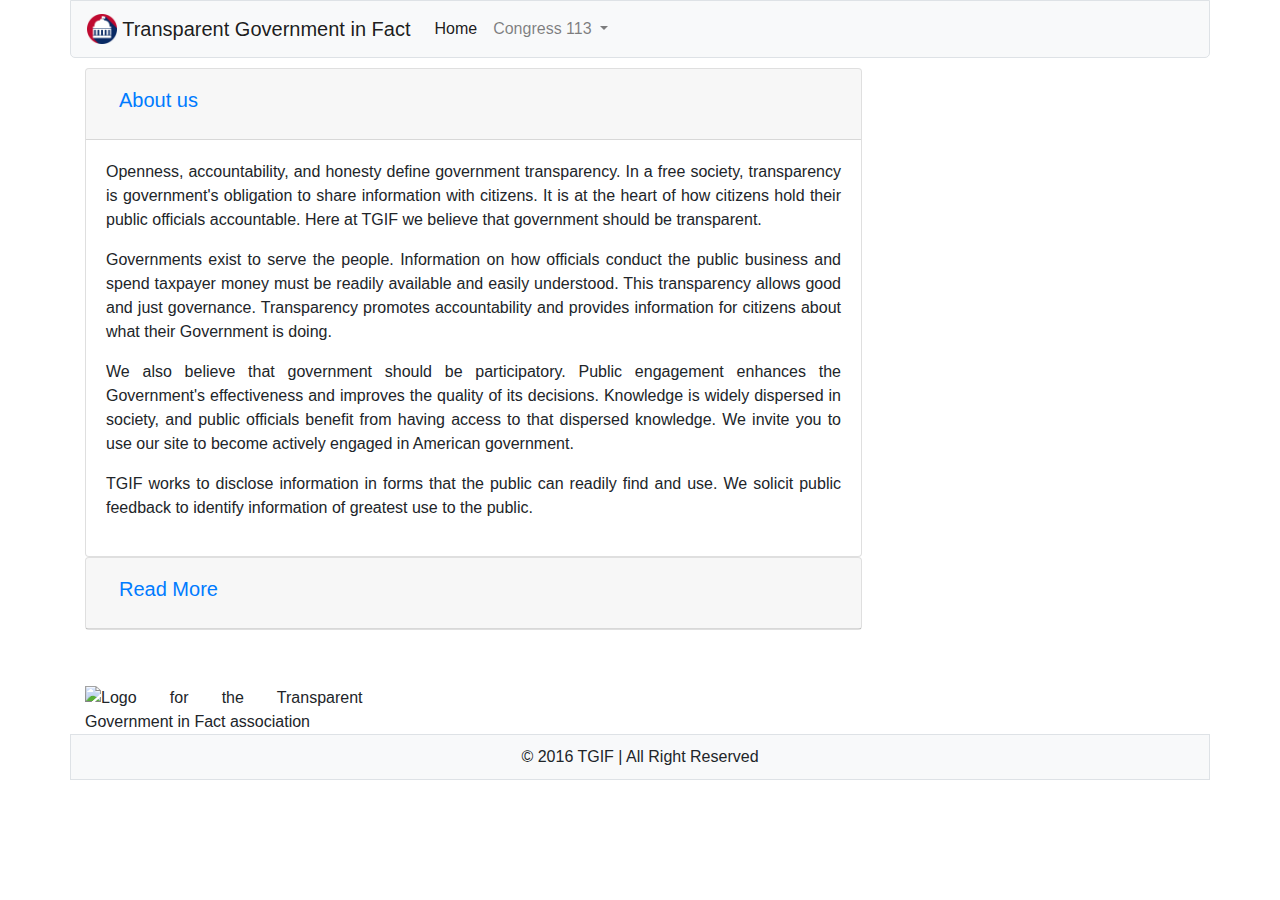
==== index.html @ d531d70f "update to the filter layout, and placing logo" ====
<!DOCTYPE html>
<html lang="en">
  <head>
    <meta charset="utf-8" />
    <meta
      name="viewport"
      content="width=device-width, initial-scale=1, shrink-to-fit=no"
    />
    <link
      rel="stylesheet"
      href="https://stackpath.bootstrapcdn.com/bootstrap/4.3.1/css/bootstrap.min.css"
      integrity="sha384-ggOyR0iXCbMQv3Xipma34MD+dH/1fQ784/j6cY/iJTQUOhcWr7x9JvoRxT2MZw1T"
      crossorigin="anonymous"
    />
    <link rel="stylesheet" type="text/css" href="main.css" />
    <title>Home</title>
  </head>

  <body>
    <header class="container">
      <!--<a href="index.html"><img id="logo" src="Images/iconHouse2.png" alt=""></a>
    <a href="index.html"><h3><p>TGIF</p></h3></a>
    --></header>

    <nav
      id="navbar"
      class="container navbar navbar-expand-md navbar-light bg-light border sticky-top"
    >
      <a class="navbar-brand" href="#">
        <img
          src="Images/iconHouse2.png"
          width="30"
          height="30"
          class="d-inline-block align-top"
          alt=""
        />
        Transparent Government in Fact
      </a>

      <button
        class="navbar-toggler"
        type="button"
        data-toggle="collapse"
        data-target="#navbarSupportedContent"
        aria-controls="navbarSupportedContent"
        aria-expanded="false"
        aria-label="Toggle navigation"
      >
        <span class="navbar-toggler-icon"></span>
      </button>

      <div class="collapse navbar-collapse" id="navbarSupportedContent">
        <ul class="navbar-nav mr-auto">
          <li class="nav-item active">
            <a class="nav-link" href="#"
              >Home <span class="sr-only">(current)</span></a
            >
          </li>

          <li class="nav-item dropdown">
            <a
              class="nav-link dropdown-toggle"
              href="#"
              id="navbarDropdown"
              role="button"
              data-toggle="dropdown"
              aria-haspopup="true"
              aria-expanded="false"
            >
              Congress 113
            </a>

            <div class="dropdown-menu" aria-labelledby="navbarDropdown">
              <a class="dropdown-item" href="house-data.html">House</a>
              <div class="dropdown-divider"></div>
              <a class="dropdown-item" href="senate-data.html">Senate</a>
            </div>
          </li>
        </ul>
      </div>
    </nav>

    <!--
    <div>
      <p>https://www.whitehouse.gov/the_press_office/TransparencyandOpenGovernment</p>
    </div>
  -->

    <div id="page-container" class="container content">
      <div id="content-wrap">
        <div id="accordion">
          <div class="card">
            <div class="card-header" id="headingOne">
              <h5 class="mb-0">
                <button
                  class="btn btn-link"
                  data-toggle="collapse"
                  data-target="#collapseOne"
                  aria-expanded="true"
                  aria-controls="collapseOne"
                >
                  <h5>About us</h5>
                </button>
              </h5>
            </div>

            <div
              id="collapseOne"
              class="collapse show"
              aria-labelledby="headingOne"
              data-parent="#accordion"
            >
              <div class="card-body">
                <p>
                  Openness, accountability, and honesty define government
                  transparency. In a free society, transparency is government's
                  obligation to share information with citizens. It is at the
                  heart of how citizens hold their public officials accountable.
                  Here at TGIF we believe that government should be transparent.
                </p>
                <p>
                  Governments exist to serve the people. Information on how
                  officials conduct the public business and spend taxpayer money
                  must be readily available and easily understood. This
                  transparency allows good and just governance. Transparency
                  promotes accountability and provides information for citizens
                  about what their Government is doing.
                </p>
                <p>
                  We also believe that government should be participatory.
                  Public engagement enhances the Government's effectiveness and
                  improves the quality of its decisions. Knowledge is widely
                  dispersed in society, and public officials benefit from having
                  access to that dispersed knowledge. We invite you to use our
                  site to become actively engaged in American government.
                </p>
                <p>
                  TGIF works to disclose information in forms that the public
                  can readily find and use. We solicit public feedback to
                  identify information of greatest use to the public.
                </p>
              </div>
            </div>
          </div>

          <div class="card">
            <div class="card-header" id="headingTwo">
              <h5 class="mb-0">
                <button
                  class="btn btn-link collapsed"
                  data-toggle="collapse"
                  data-target="#collapseTwo"
                  aria-expanded="false"
                  aria-controls="collapseTwo"
                >
                  <h5>Read More</h5>
                </button>
              </h5>
            </div>
            <div
              id="collapseTwo"
              class="collapse"
              aria-labelledby="headingTwo"
              data-parent="#accordion"
            >
              <div class="card-body">
                <h5>Background History of Government Transparency</h5>
                <p>
                  In the West, the idea that government should be open to public
                  scrutiny and susceptible to public opinion dates back at least
                  to the time of the Enlightenment, when many philosophes made
                  an attack on absolutist doctrine of state secrecy, a core part
                  of their intellectual project. The passage of formal
                  legislative instruments to this end can also be traced to this
                  time with Sweden, for example, (which then included Finland as
                  a Swedish-governed territory) enacting free press legislation
                  as part of its constitution (Freedom of the Press Act, 1766).
                  This approach, and that of the philosophes more broadly, is
                  strongly related to recent historiography on the
                  eighteenth-century public sphere.
                </p>

                <p>
                  Influenced by Enlightenment thought, the revolutions in
                  America (1776) and France (1789), freedom of the press
                  enshrined provisions and requirements for public budgetary
                  accounting and freedom of the press in constitutional
                  articles. In the nineteenth century, attempts by Metternichean
                  statesmen to row back on these measures were vigorously
                  opposed by a number of eminent liberal politicians and
                  writers, Bentham, Mill and Acton prominent among the latter.
                </p>

                <p>
                  Open government is widely seen to be a key hallmark of
                  contemporary democratic practice and is often linked to the
                  passing of freedom of information legislation. Scandinavian
                  countries claim to have adopted the first freedom of
                  information legislation, dating the origins of its modern
                  provisions to the eighteenth century and Finland continuing
                  the presumption of openness after gaining independence in
                  1917, passing its Act on Publicity of Official Documents in
                  1951 (superseded by new legislation in 1999).
                </p>

                <p>
                  The United States passed its Freedom of Information Act (FOIA)
                  in 1966, FOIAs, Access to Information Acts (AIAs) or
                  equivalent laws were passed in Denmark and Norway in 1970.
                </p>
              </div>
            </div>
          </div>
        </div>
      </div>
      <img
        class="content media"
        id="homeLogo"
        src="images/iconHouse2.png"
        alt="Logo for the Transparent Government in Fact association"
      />
    </div>

    <footer id="footer" class="container content bg-light border my-auto">
      <p>&copy; 2016 TGIF | All Right Reserved</p>
    </footer>

    <div id="anyOtherPageWithoutTable"></div>

    <script src="main.js"></script>
    <script
      src="https://code.jquery.com/jquery-3.3.1.slim.min.js"
      integrity="sha384-q8i/X+965DzO0rT7abK41JStQIAqVgRVzpbzo5smXKp4YfRvH+8abtTE1Pi6jizo"
      crossorigin="anonymous"
    ></script>
    <script
      src="https://cdnjs.cloudflare.com/ajax/libs/popper.js/1.14.7/umd/popper.min.js"
      integrity="sha384-UO2eT0CpHqdSJQ6hJty5KVphtPhzWj9WO1clHTMGa3JDZwrnQq4sF86dIHNDz0W1"
      crossorigin="anonymous"
    ></script>
    <script
      src="https://stackpath.bootstrapcdn.com/bootstrap/4.3.1/js/bootstrap.min.js"
      integrity="sha384-JjSmVgyd0p3pXB1rRibZUAYoIIy6OrQ6VrjIEaFf/nJGzIxFDsf4x0xIM+B07jRM"
      crossorigin="anonymous"
    ></script>
  </body>
</html>
---- main.css ----
* {
  text-align: justify;
  text-decoration: none !important;
}


.hide{
  display: none;
}

.navbar{
  border-bottom-left-radius: 5px;
  border-bottom-right-radius: 5px;
}

.content{
  margin-top: 10px;
}

tr{
  width: auto;
}

#accordion{
  width: 70%;
}

#homeLogo{
  width: 25%;
  
}

#page-container {
  position: relative;
  min-height: 100%;
}

#content-wrap{
  position: relative;
  padding-bottom: 46px;
}

#footer{
  position: relative;
  margin-top: -46px;
  clear: both;
}

footer p{
  text-align: center;
  padding: 10px;
  margin: auto;
}

.card-header {
  padding: .75rem 1.25rem;
  margin-bottom: 0;
  background-color: rgba(0,0,0,.03);
  border-bottom: 1px solid rgba(0,0,0,.125);
}

.card-body {
  -webkit-box-flex: 1;
  -ms-flex: 1 1 auto;
  flex: 1 1 auto;
  padding: 1.25rem;
}

html {
  overflow-y:scroll;
}
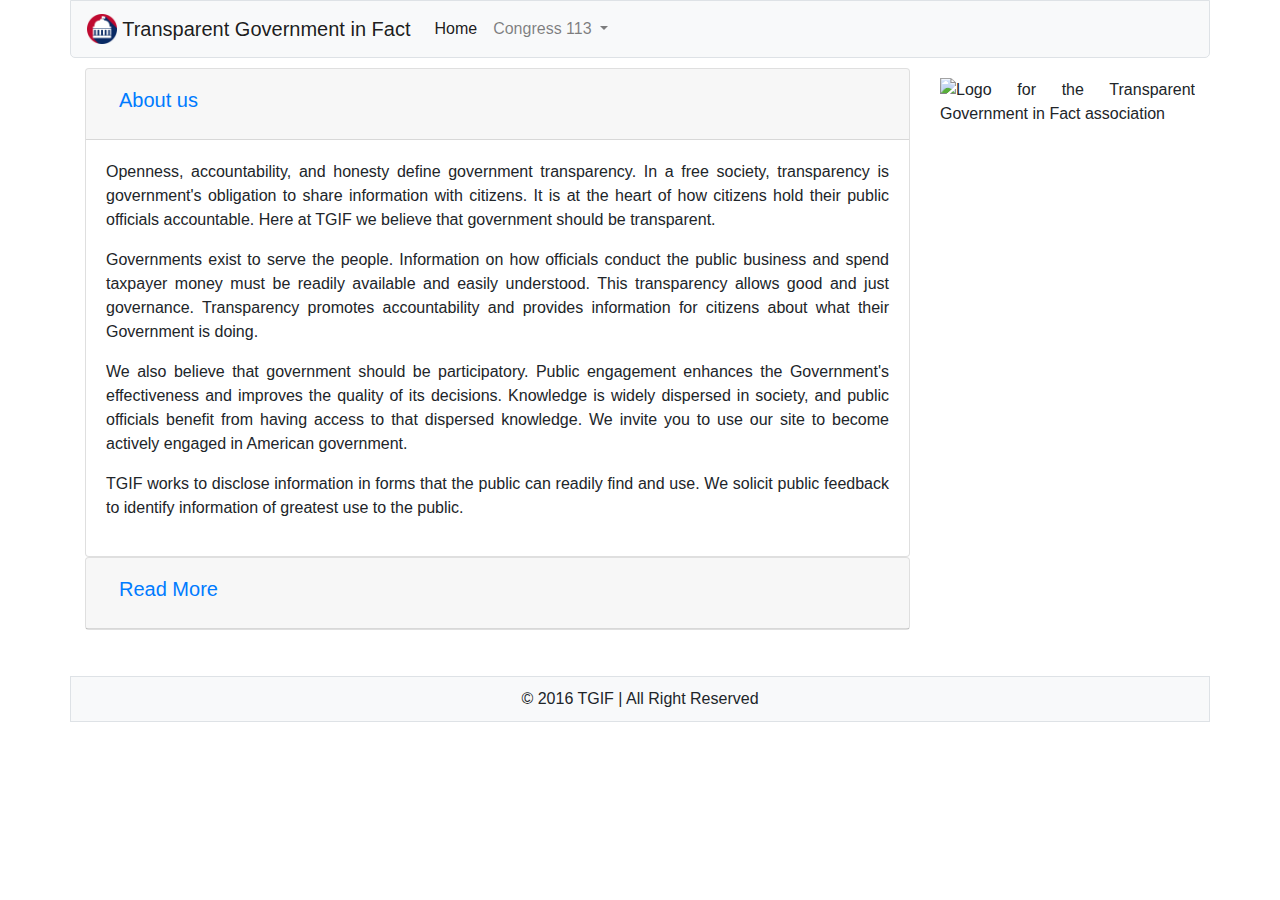
==== commit 870e8fcd: "final touches .zip unrevised" ====
--- a/index.html
+++ b/index.html
@@ -1,247 +1,196 @@
 <!DOCTYPE html>
 <html lang="en">
-  <head>
-    <meta charset="utf-8" />
-    <meta
-      name="viewport"
-      content="width=device-width, initial-scale=1, shrink-to-fit=no"
-    />
-    <link
-      rel="stylesheet"
-      href="https://stackpath.bootstrapcdn.com/bootstrap/4.3.1/css/bootstrap.min.css"
-      integrity="sha384-ggOyR0iXCbMQv3Xipma34MD+dH/1fQ784/j6cY/iJTQUOhcWr7x9JvoRxT2MZw1T"
-      crossorigin="anonymous"
-    />
-    <link rel="stylesheet" type="text/css" href="main.css" />
-    <title>Home</title>
-  </head>
 
-  <body>
-    <header class="container">
-      <!--<a href="index.html"><img id="logo" src="Images/iconHouse2.png" alt=""></a>
+<head>
+  <meta charset="utf-8" />
+  <meta name="viewport" content="width=device-width, initial-scale=1, shrink-to-fit=no" />
+  <link rel="stylesheet" href="https://stackpath.bootstrapcdn.com/bootstrap/4.3.1/css/bootstrap.min.css"
+    integrity="sha384-ggOyR0iXCbMQv3Xipma34MD+dH/1fQ784/j6cY/iJTQUOhcWr7x9JvoRxT2MZw1T" crossorigin="anonymous" />
+  <link rel="stylesheet" type="text/css" href="main.css" />
+  <title>Home</title>
+</head>
+
+<body>
+  <header class="container">
+    <!--<a href="index.html"><img id="logo" src="Images/iconHouse2.png" alt=""></a>
     <a href="index.html"><h3><p>TGIF</p></h3></a>
-    --></header>
+    -->
+  </header>
 
-    <nav
-      id="navbar"
-      class="container navbar navbar-expand-md navbar-light bg-light border sticky-top"
-    >
-      <a class="navbar-brand" href="#">
-        <img
-          src="Images/iconHouse2.png"
-          width="30"
-          height="30"
-          class="d-inline-block align-top"
-          alt=""
-        />
-        Transparent Government in Fact
-      </a>
+  <nav id="navbar" class="container navbar navbar-expand-md navbar-light bg-light border sticky-top">
+    <a class="navbar-brand" href="#">
+      <img src="Images/iconHouse2.png" width="30" height="30" class="d-inline-block align-top" alt="" />
+      Transparent Government in Fact
+    </a>
 
-      <button
-        class="navbar-toggler"
-        type="button"
-        data-toggle="collapse"
-        data-target="#navbarSupportedContent"
-        aria-controls="navbarSupportedContent"
-        aria-expanded="false"
-        aria-label="Toggle navigation"
-      >
-        <span class="navbar-toggler-icon"></span>
-      </button>
+    <button class="navbar-toggler" type="button" data-toggle="collapse" data-target="#navbarSupportedContent"
+      aria-controls="navbarSupportedContent" aria-expanded="false" aria-label="Toggle navigation">
+      <span class="navbar-toggler-icon"></span>
+    </button>
 
-      <div class="collapse navbar-collapse" id="navbarSupportedContent">
-        <ul class="navbar-nav mr-auto">
-          <li class="nav-item active">
-            <a class="nav-link" href="#"
-              >Home <span class="sr-only">(current)</span></a
-            >
-          </li>
+    <div class="collapse navbar-collapse" id="navbarSupportedContent">
+      <ul class="navbar-nav mr-auto">
+        <li class="nav-item active">
+          <a class="nav-link" href="#">Home <span class="sr-only">(current)</span></a>
+        </li>
 
-          <li class="nav-item dropdown">
-            <a
-              class="nav-link dropdown-toggle"
-              href="#"
-              id="navbarDropdown"
-              role="button"
-              data-toggle="dropdown"
-              aria-haspopup="true"
-              aria-expanded="false"
-            >
-              Congress 113
-            </a>
+        <li class="nav-item dropdown">
+          <a class="nav-link dropdown-toggle" href="#" id="navbarDropdown" role="button" data-toggle="dropdown"
+            aria-haspopup="true" aria-expanded="false">
+            Congress 113
+          </a>
 
-            <div class="dropdown-menu" aria-labelledby="navbarDropdown">
-              <a class="dropdown-item" href="house-data.html">House</a>
-              <div class="dropdown-divider"></div>
-              <a class="dropdown-item" href="senate-data.html">Senate</a>
-            </div>
-          </li>
-        </ul>
-      </div>
-    </nav>
+          <div class="dropdown-menu" aria-labelledby="navbarDropdown">
+            <a class="dropdown-item" href="house-data.html">House</a>
+            <div class="dropdown-divider"></div>
+            <a class="dropdown-item" href="senate-data.html">Senate</a>
+          </div>
+        </li>
+      </ul>
+    </div>
+  </nav>
 
-    <!--
+  <!--
     <div>
       <p>https://www.whitehouse.gov/the_press_office/TransparencyandOpenGovernment</p>
     </div>
   -->
 
-    <div id="page-container" class="container content">
-      <div id="content-wrap">
-        <div id="accordion">
-          <div class="card">
-            <div class="card-header" id="headingOne">
-              <h5 class="mb-0">
-                <button
-                  class="btn btn-link"
-                  data-toggle="collapse"
-                  data-target="#collapseOne"
-                  aria-expanded="true"
-                  aria-controls="collapseOne"
-                >
-                  <h5>About us</h5>
-                </button>
-              </h5>
+  <div id="page-container" class="container content">
+    <div class="row">
+      <div class="col-9">
+        <div id="content-wrap">
+          <div id="accordion">
+            <div class="card">
+              <div class="card-header" id="headingOne">
+                <h5 class="mb-0">
+                  <button class="btn btn-link" data-toggle="collapse" data-target="#collapseOne" aria-expanded="true"
+                    aria-controls="collapseOne">
+                    <h5>About us</h5>
+                  </button>
+                </h5>
+              </div>
+
+              <div id="collapseOne" class="collapse show" aria-labelledby="headingOne" data-parent="#accordion">
+                <div class="card-body">
+                  <p>
+                    Openness, accountability, and honesty define government
+                    transparency. In a free society, transparency is government's
+                    obligation to share information with citizens. It is at the
+                    heart of how citizens hold their public officials accountable.
+                    Here at TGIF we believe that government should be transparent.
+                  </p>
+                  <p>
+                    Governments exist to serve the people. Information on how
+                    officials conduct the public business and spend taxpayer money
+                    must be readily available and easily understood. This
+                    transparency allows good and just governance. Transparency
+                    promotes accountability and provides information for citizens
+                    about what their Government is doing.
+                  </p>
+                  <p>
+                    We also believe that government should be participatory.
+                    Public engagement enhances the Government's effectiveness and
+                    improves the quality of its decisions. Knowledge is widely
+                    dispersed in society, and public officials benefit from having
+                    access to that dispersed knowledge. We invite you to use our
+                    site to become actively engaged in American government.
+                  </p>
+                  <p>
+                    TGIF works to disclose information in forms that the public
+                    can readily find and use. We solicit public feedback to
+                    identify information of greatest use to the public.
+                  </p>
+                </div>
+              </div>
             </div>
 
-            <div
-              id="collapseOne"
-              class="collapse show"
-              aria-labelledby="headingOne"
-              data-parent="#accordion"
-            >
-              <div class="card-body">
-                <p>
-                  Openness, accountability, and honesty define government
-                  transparency. In a free society, transparency is government's
-                  obligation to share information with citizens. It is at the
-                  heart of how citizens hold their public officials accountable.
-                  Here at TGIF we believe that government should be transparent.
-                </p>
-                <p>
-                  Governments exist to serve the people. Information on how
-                  officials conduct the public business and spend taxpayer money
-                  must be readily available and easily understood. This
-                  transparency allows good and just governance. Transparency
-                  promotes accountability and provides information for citizens
-                  about what their Government is doing.
-                </p>
-                <p>
-                  We also believe that government should be participatory.
-                  Public engagement enhances the Government's effectiveness and
-                  improves the quality of its decisions. Knowledge is widely
-                  dispersed in society, and public officials benefit from having
-                  access to that dispersed knowledge. We invite you to use our
-                  site to become actively engaged in American government.
-                </p>
-                <p>
-                  TGIF works to disclose information in forms that the public
-                  can readily find and use. We solicit public feedback to
-                  identify information of greatest use to the public.
-                </p>
+            <div class="card">
+              <div class="card-header" id="headingTwo">
+                <h5 class="mb-0">
+                  <button class="btn btn-link collapsed" data-toggle="collapse" data-target="#collapseTwo"
+                    aria-expanded="false" aria-controls="collapseTwo">
+                    <h5>Read More</h5>
+                  </button>
+                </h5>
               </div>
-            </div>
-          </div>
+              <div id="collapseTwo" class="collapse" aria-labelledby="headingTwo" data-parent="#accordion">
+                <div class="card-body">
+                  <h5>Background History of Government Transparency</h5>
+                  <p>
+                    In the West, the idea that government should be open to public
+                    scrutiny and susceptible to public opinion dates back at least
+                    to the time of the Enlightenment, when many philosophes made
+                    an attack on absolutist doctrine of state secrecy, a core part
+                    of their intellectual project. The passage of formal
+                    legislative instruments to this end can also be traced to this
+                    time with Sweden, for example, (which then included Finland as
+                    a Swedish-governed territory) enacting free press legislation
+                    as part of its constitution (Freedom of the Press Act, 1766).
+                    This approach, and that of the philosophes more broadly, is
+                    strongly related to recent historiography on the
+                    eighteenth-century public sphere.
+                  </p>
 
-          <div class="card">
-            <div class="card-header" id="headingTwo">
-              <h5 class="mb-0">
-                <button
-                  class="btn btn-link collapsed"
-                  data-toggle="collapse"
-                  data-target="#collapseTwo"
-                  aria-expanded="false"
-                  aria-controls="collapseTwo"
-                >
-                  <h5>Read More</h5>
-                </button>
-              </h5>
-            </div>
-            <div
-              id="collapseTwo"
-              class="collapse"
-              aria-labelledby="headingTwo"
-              data-parent="#accordion"
-            >
-              <div class="card-body">
-                <h5>Background History of Government Transparency</h5>
-                <p>
-                  In the West, the idea that government should be open to public
-                  scrutiny and susceptible to public opinion dates back at least
-                  to the time of the Enlightenment, when many philosophes made
-                  an attack on absolutist doctrine of state secrecy, a core part
-                  of their intellectual project. The passage of formal
-                  legislative instruments to this end can also be traced to this
-                  time with Sweden, for example, (which then included Finland as
-                  a Swedish-governed territory) enacting free press legislation
-                  as part of its constitution (Freedom of the Press Act, 1766).
-                  This approach, and that of the philosophes more broadly, is
-                  strongly related to recent historiography on the
-                  eighteenth-century public sphere.
-                </p>
+                  <p>
+                    Influenced by Enlightenment thought, the revolutions in
+                    America (1776) and France (1789), freedom of the press
+                    enshrined provisions and requirements for public budgetary
+                    accounting and freedom of the press in constitutional
+                    articles. In the nineteenth century, attempts by Metternichean
+                    statesmen to row back on these measures were vigorously
+                    opposed by a number of eminent liberal politicians and
+                    writers, Bentham, Mill and Acton prominent among the latter.
+                  </p>
 
-                <p>
-                  Influenced by Enlightenment thought, the revolutions in
-                  America (1776) and France (1789), freedom of the press
-                  enshrined provisions and requirements for public budgetary
-                  accounting and freedom of the press in constitutional
-                  articles. In the nineteenth century, attempts by Metternichean
-                  statesmen to row back on these measures were vigorously
-                  opposed by a number of eminent liberal politicians and
-                  writers, Bentham, Mill and Acton prominent among the latter.
-                </p>
+                  <p>
+                    Open government is widely seen to be a key hallmark of
+                    contemporary democratic practice and is often linked to the
+                    passing of freedom of information legislation. Scandinavian
+                    countries claim to have adopted the first freedom of
+                    information legislation, dating the origins of its modern
+                    provisions to the eighteenth century and Finland continuing
+                    the presumption of openness after gaining independence in
+                    1917, passing its Act on Publicity of Official Documents in
+                    1951 (superseded by new legislation in 1999).
+                  </p>
 
-                <p>
-                  Open government is widely seen to be a key hallmark of
-                  contemporary democratic practice and is often linked to the
-                  passing of freedom of information legislation. Scandinavian
-                  countries claim to have adopted the first freedom of
-                  information legislation, dating the origins of its modern
-                  provisions to the eighteenth century and Finland continuing
-                  the presumption of openness after gaining independence in
-                  1917, passing its Act on Publicity of Official Documents in
-                  1951 (superseded by new legislation in 1999).
-                </p>
-
-                <p>
-                  The United States passed its Freedom of Information Act (FOIA)
-                  in 1966, FOIAs, Access to Information Acts (AIAs) or
-                  equivalent laws were passed in Denmark and Norway in 1970.
-                </p>
+                  <p>
+                    The United States passed its Freedom of Information Act (FOIA)
+                    in 1966, FOIAs, Access to Information Acts (AIAs) or
+                    equivalent laws were passed in Denmark and Norway in 1970.
+                  </p>
+                </div>
               </div>
             </div>
           </div>
         </div>
       </div>
-      <img
-        class="content media"
-        id="homeLogo"
-        src="images/iconHouse2.png"
-        alt="Logo for the Transparent Government in Fact association"
-      />
+
+      <div class="col-3">
+        <img class="content media" id="homeLogo" src="images/iconHouse2.png"
+          alt="Logo for the Transparent Government in Fact association" />
+      </div>
+
     </div>
+  </div>
 
-    <footer id="footer" class="container content bg-light border my-auto">
-      <p>&copy; 2016 TGIF | All Right Reserved</p>
-    </footer>
+  <footer id="footer" class="container content bg-light border my-auto">
+    <p>&copy; 2016 TGIF | All Right Reserved</p>
+  </footer>
 
-    <div id="anyOtherPageWithoutTable"></div>
+  <div id="anyOtherPageWithoutTable"></div>
 
-    <script src="main.js"></script>
-    <script
-      src="https://code.jquery.com/jquery-3.3.1.slim.min.js"
-      integrity="sha384-q8i/X+965DzO0rT7abK41JStQIAqVgRVzpbzo5smXKp4YfRvH+8abtTE1Pi6jizo"
-      crossorigin="anonymous"
-    ></script>
-    <script
-      src="https://cdnjs.cloudflare.com/ajax/libs/popper.js/1.14.7/umd/popper.min.js"
-      integrity="sha384-UO2eT0CpHqdSJQ6hJty5KVphtPhzWj9WO1clHTMGa3JDZwrnQq4sF86dIHNDz0W1"
-      crossorigin="anonymous"
-    ></script>
-    <script
-      src="https://stackpath.bootstrapcdn.com/bootstrap/4.3.1/js/bootstrap.min.js"
-      integrity="sha384-JjSmVgyd0p3pXB1rRibZUAYoIIy6OrQ6VrjIEaFf/nJGzIxFDsf4x0xIM+B07jRM"
-      crossorigin="anonymous"
-    ></script>
-  </body>
-</html>
+  <script src="main.js"></script>
+  <script src="https://code.jquery.com/jquery-3.3.1.slim.min.js"
+    integrity="sha384-q8i/X+965DzO0rT7abK41JStQIAqVgRVzpbzo5smXKp4YfRvH+8abtTE1Pi6jizo"
+    crossorigin="anonymous"></script>
+  <script src="https://cdnjs.cloudflare.com/ajax/libs/popper.js/1.14.7/umd/popper.min.js"
+    integrity="sha384-UO2eT0CpHqdSJQ6hJty5KVphtPhzWj9WO1clHTMGa3JDZwrnQq4sF86dIHNDz0W1"
+    crossorigin="anonymous"></script>
+  <script src="https://stackpath.bootstrapcdn.com/bootstrap/4.3.1/js/bootstrap.min.js"
+    integrity="sha384-JjSmVgyd0p3pXB1rRibZUAYoIIy6OrQ6VrjIEaFf/nJGzIxFDsf4x0xIM+B07jRM"
+    crossorigin="anonymous"></script>
+</body>
+
+</html>--- a/main.css
+++ b/main.css
@@ -21,15 +21,6 @@
   width: auto;
 }
 
-#accordion{
-  width: 70%;
-}
-
-#homeLogo{
-  width: 25%;
-  
-}
-
 #page-container {
   position: relative;
   min-height: 100%;
@@ -38,6 +29,10 @@
 #content-wrap{
   position: relative;
   padding-bottom: 46px;
+}
+
+#homeLogo{
+  width: 100%;
 }
 
 #footer{
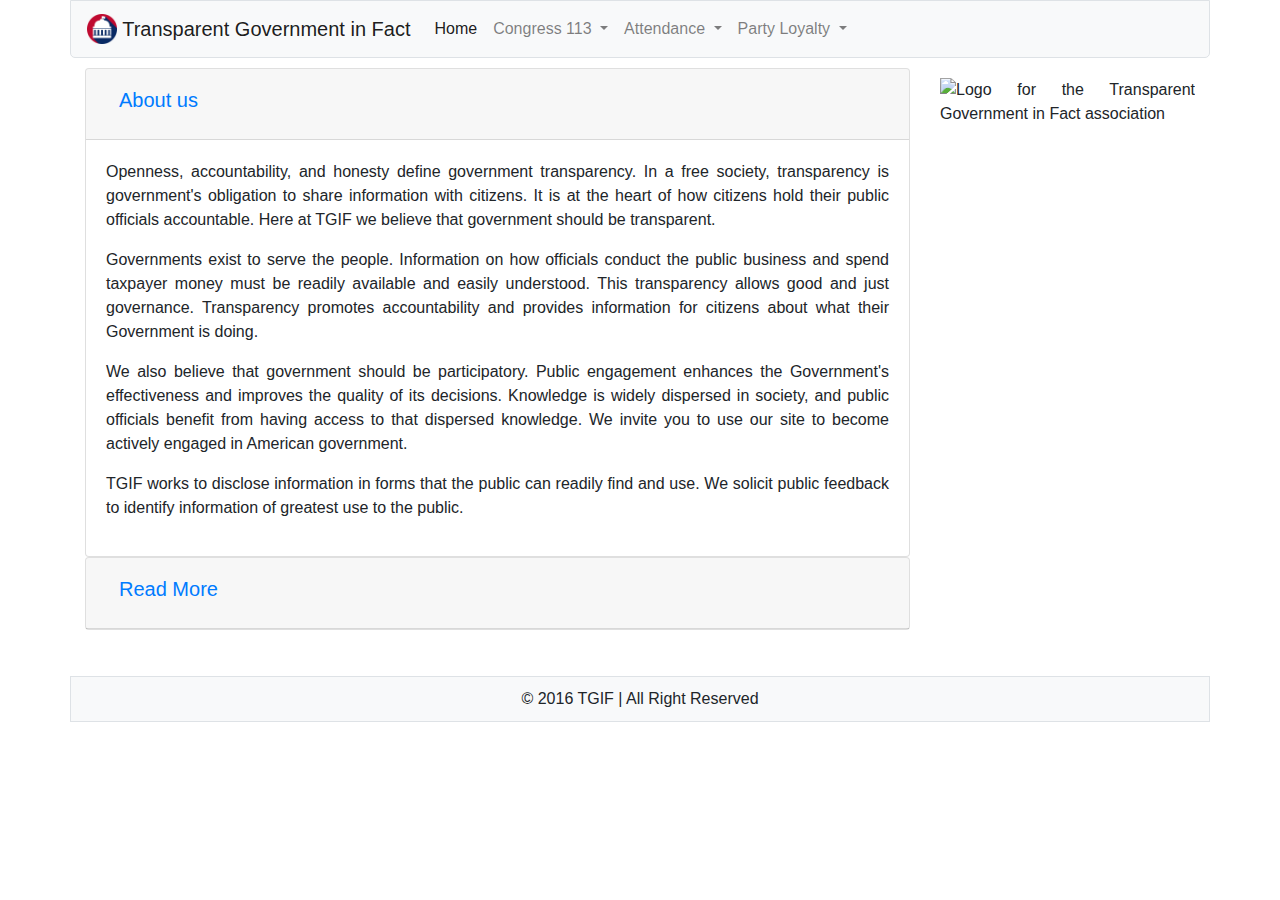
==== commit eaef6d2e: "New files and setting up" ====
--- a/index.html
+++ b/index.html
@@ -44,6 +44,30 @@
             <a class="dropdown-item" href="house-data.html">House</a>
             <div class="dropdown-divider"></div>
             <a class="dropdown-item" href="senate-data.html">Senate</a>
+          </div>
+        </li>
+        <li class="nav-item dropdown">
+          <a class="nav-link dropdown-toggle" href="#" id="navbarDropdown" role="button" data-toggle="dropdown"
+            aria-haspopup="true" aria-expanded="false">
+            Attendance
+          </a>
+
+          <div class="dropdown-menu" aria-labelledby="navbarDropdown">
+            <a class="dropdown-item" href="house-attendance.html">House</a>
+            <div class="dropdown-divider"></div>
+            <a class="dropdown-item" href="senate-attendance.html">Senate</a>
+          </div>
+        </li>
+        <li class="nav-item dropdown">
+          <a class="nav-link dropdown-toggle" href="#" id="navbarDropdown" role="button" data-toggle="dropdown"
+            aria-haspopup="true" aria-expanded="false">
+            Party Loyalty
+          </a>
+
+          <div class="dropdown-menu" aria-labelledby="navbarDropdown">
+            <a class="dropdown-item" href="house-party-loyalty.html">House</a>
+            <div class="dropdown-divider"></div>
+            <a class="dropdown-item" href="senate-party-loyalty.html">Senate</a>
           </div>
         </li>
       </ul>
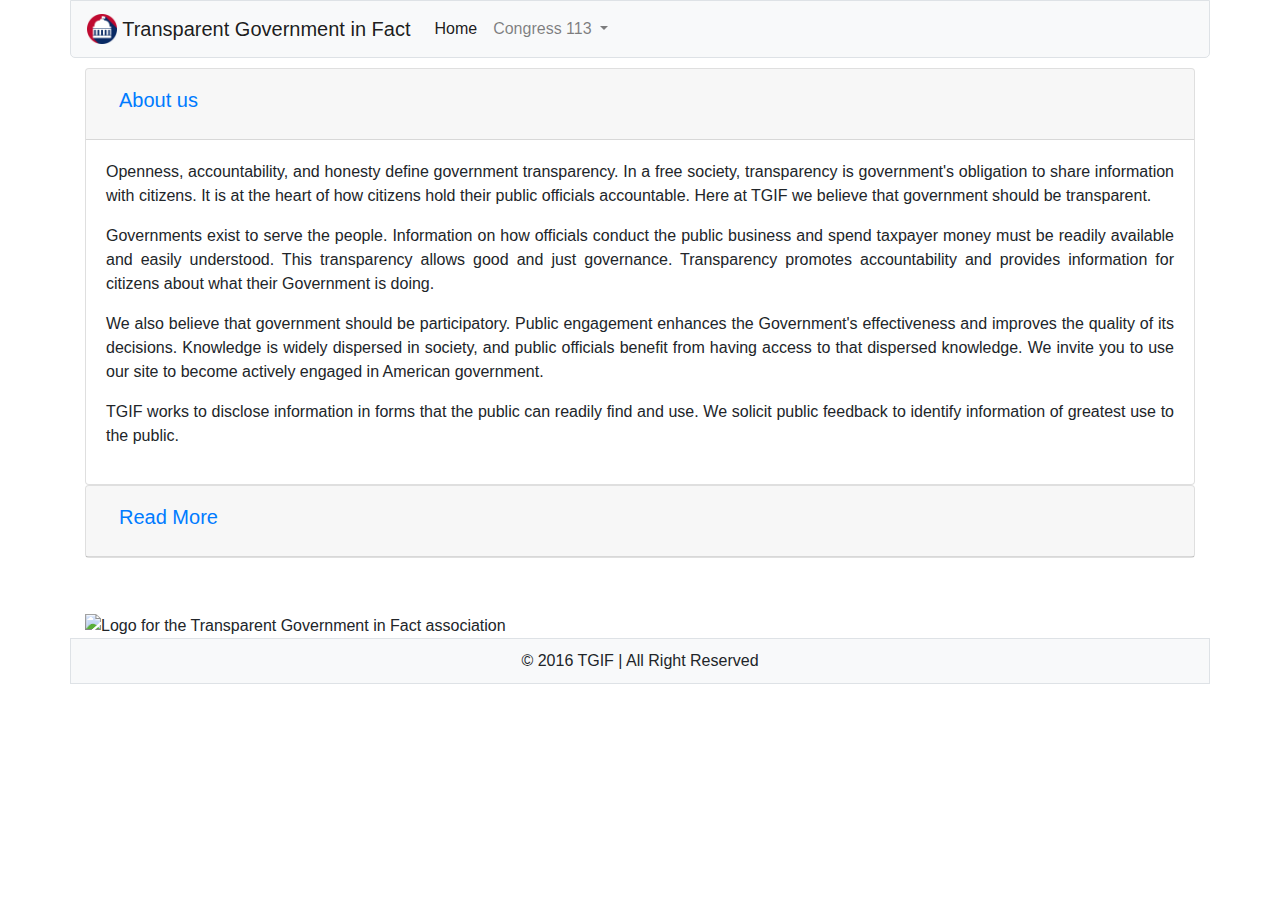
==== commit a2949a7b: "fix" ====
--- a/index.html
+++ b/index.html
@@ -1,220 +1,249 @@
 <!DOCTYPE html>
 <html lang="en">
-
-<head>
-  <meta charset="utf-8" />
-  <meta name="viewport" content="width=device-width, initial-scale=1, shrink-to-fit=no" />
-  <link rel="stylesheet" href="https://stackpath.bootstrapcdn.com/bootstrap/4.3.1/css/bootstrap.min.css"
-    integrity="sha384-ggOyR0iXCbMQv3Xipma34MD+dH/1fQ784/j6cY/iJTQUOhcWr7x9JvoRxT2MZw1T" crossorigin="anonymous" />
-  <link rel="stylesheet" type="text/css" href="main.css" />
-  <title>Home</title>
-</head>
-
-<body>
-  <header class="container">
-    <!--<a href="index.html"><img id="logo" src="Images/iconHouse2.png" alt=""></a>
+  <head>
+    <meta charset="utf-8" />
+    <meta
+      name="viewport"
+      content="width=device-width, initial-scale=1, shrink-to-fit=no"
+    />
+    <link
+      rel="stylesheet"
+      href="https://stackpath.bootstrapcdn.com/bootstrap/4.3.1/css/bootstrap.min.css"
+      integrity="sha384-ggOyR0iXCbMQv3Xipma34MD+dH/1fQ784/j6cY/iJTQUOhcWr7x9JvoRxT2MZw1T"
+      crossorigin="anonymous"
+    />
+    <link rel="stylesheet" type="text/css" href="main.css" />
+    <title>Home</title>
+  </head>
+
+  <body>
+    <header class="container">
+      <!--<a href="index.html"><img id="logo" src="Images/iconHouse2.png" alt=""></a>
     <a href="index.html"><h3><p>TGIF</p></h3></a>
-    -->
-  </header>
-
-  <nav id="navbar" class="container navbar navbar-expand-md navbar-light bg-light border sticky-top">
-    <a class="navbar-brand" href="#">
-      <img src="Images/iconHouse2.png" width="30" height="30" class="d-inline-block align-top" alt="" />
-      Transparent Government in Fact
-    </a>
-
-    <button class="navbar-toggler" type="button" data-toggle="collapse" data-target="#navbarSupportedContent"
-      aria-controls="navbarSupportedContent" aria-expanded="false" aria-label="Toggle navigation">
-      <span class="navbar-toggler-icon"></span>
-    </button>
-
-    <div class="collapse navbar-collapse" id="navbarSupportedContent">
-      <ul class="navbar-nav mr-auto">
-        <li class="nav-item active">
-          <a class="nav-link" href="#">Home <span class="sr-only">(current)</span></a>
-        </li>
-
-        <li class="nav-item dropdown">
-          <a class="nav-link dropdown-toggle" href="#" id="navbarDropdown" role="button" data-toggle="dropdown"
-            aria-haspopup="true" aria-expanded="false">
-            Congress 113
-          </a>
-
-          <div class="dropdown-menu" aria-labelledby="navbarDropdown">
-            <a class="dropdown-item" href="house-data.html">House</a>
-            <div class="dropdown-divider"></div>
-            <a class="dropdown-item" href="senate-data.html">Senate</a>
-          </div>
-        </li>
-        <li class="nav-item dropdown">
-          <a class="nav-link dropdown-toggle" href="#" id="navbarDropdown" role="button" data-toggle="dropdown"
-            aria-haspopup="true" aria-expanded="false">
-            Attendance
-          </a>
-
-          <div class="dropdown-menu" aria-labelledby="navbarDropdown">
-            <a class="dropdown-item" href="house-attendance.html">House</a>
-            <div class="dropdown-divider"></div>
-            <a class="dropdown-item" href="senate-attendance.html">Senate</a>
-          </div>
-        </li>
-        <li class="nav-item dropdown">
-          <a class="nav-link dropdown-toggle" href="#" id="navbarDropdown" role="button" data-toggle="dropdown"
-            aria-haspopup="true" aria-expanded="false">
-            Party Loyalty
-          </a>
-
-          <div class="dropdown-menu" aria-labelledby="navbarDropdown">
-            <a class="dropdown-item" href="house-party-loyalty.html">House</a>
-            <div class="dropdown-divider"></div>
-            <a class="dropdown-item" href="senate-party-loyalty.html">Senate</a>
-          </div>
-        </li>
-      </ul>
-    </div>
-  </nav>
-
-  <!--
+    --></header>
+
+    <nav
+      id="navbar"
+      class="container navbar navbar-expand-md navbar-light bg-light border sticky-top"
+    >
+      <a class="navbar-brand" href="#">
+        <img
+          src="Images/iconHouse2.png"
+          width="30"
+          height="30"
+          class="d-inline-block align-top"
+          alt=""
+        />
+        Transparent Government in Fact
+      </a>
+
+      <button
+        class="navbar-toggler"
+        type="button"
+        data-toggle="collapse"
+        data-target="#navbarSupportedContent"
+        aria-controls="navbarSupportedContent"
+        aria-expanded="false"
+        aria-label="Toggle navigation"
+      >
+        <span class="navbar-toggler-icon"></span>
+      </button>
+
+      <div class="collapse navbar-collapse" id="navbarSupportedContent">
+        <ul class="navbar-nav mr-auto">
+          <li class="nav-item active">
+            <a class="nav-link" href="#"
+              >Home <span class="sr-only">(current)</span></a
+            >
+          </li>
+
+          <li class="nav-item dropdown">
+            <a
+              class="nav-link dropdown-toggle"
+              href="#"
+              id="navbarDropdown"
+              role="button"
+              data-toggle="dropdown"
+              aria-haspopup="true"
+              aria-expanded="false"
+            >
+              Congress 113
+            </a>
+
+            <div class="dropdown-menu" aria-labelledby="navbarDropdown">
+              <a class="dropdown-item" href="house-data.html">House</a>
+              <div class="dropdown-divider"></div>
+              <a class="dropdown-item" href="senate-data.html">Senate</a>
+            </div>
+          </li>
+        </ul>
+      </div>
+    </nav>
+
+    <!--
     <div>
       <p>https://www.whitehouse.gov/the_press_office/TransparencyandOpenGovernment</p>
     </div>
   -->
 
-  <div id="page-container" class="container content">
-    <div class="row">
-      <div class="col-9">
-        <div id="content-wrap">
-          <div id="accordion">
-            <div class="card">
-              <div class="card-header" id="headingOne">
-                <h5 class="mb-0">
-                  <button class="btn btn-link" data-toggle="collapse" data-target="#collapseOne" aria-expanded="true"
-                    aria-controls="collapseOne">
-                    <h5>About us</h5>
-                  </button>
-                </h5>
+    <div id="page-container" class="container content">
+      <div id="content-wrap">
+        <div id="accordion">
+          <div class="card">
+            <div class="card-header" id="headingOne">
+              <h5 class="mb-0">
+                <button
+                  class="btn btn-link"
+                  data-toggle="collapse"
+                  data-target="#collapseOne"
+                  aria-expanded="true"
+                  aria-controls="collapseOne"
+                >
+                  <h5>About us</h5>
+                </button>
+              </h5>
+            </div>
+
+            <div
+              id="collapseOne"
+              class="collapse show"
+              aria-labelledby="headingOne"
+              data-parent="#accordion"
+            >
+              <div class="card-body">
+                <p>
+                  Openness, accountability, and honesty define government
+                  transparency. In a free society, transparency is government's
+                  obligation to share information with citizens. It is at the
+                  heart of how citizens hold their public officials accountable.
+                  Here at TGIF we believe that government should be transparent.
+                </p>
+                <p>
+                  Governments exist to serve the people. Information on how
+                  officials conduct the public business and spend taxpayer money
+                  must be readily available and easily understood. This
+                  transparency allows good and just governance. Transparency
+                  promotes accountability and provides information for citizens
+                  about what their Government is doing.
+                </p>
+                <p>
+                  We also believe that government should be participatory.
+                  Public engagement enhances the Government's effectiveness and
+                  improves the quality of its decisions. Knowledge is widely
+                  dispersed in society, and public officials benefit from having
+                  access to that dispersed knowledge. We invite you to use our
+                  site to become actively engaged in American government.
+                </p>
+                <p>
+                  TGIF works to disclose information in forms that the public
+                  can readily find and use. We solicit public feedback to
+                  identify information of greatest use to the public.
+                </p>
               </div>
-
-              <div id="collapseOne" class="collapse show" aria-labelledby="headingOne" data-parent="#accordion">
-                <div class="card-body">
-                  <p>
-                    Openness, accountability, and honesty define government
-                    transparency. In a free society, transparency is government's
-                    obligation to share information with citizens. It is at the
-                    heart of how citizens hold their public officials accountable.
-                    Here at TGIF we believe that government should be transparent.
-                  </p>
-                  <p>
-                    Governments exist to serve the people. Information on how
-                    officials conduct the public business and spend taxpayer money
-                    must be readily available and easily understood. This
-                    transparency allows good and just governance. Transparency
-                    promotes accountability and provides information for citizens
-                    about what their Government is doing.
-                  </p>
-                  <p>
-                    We also believe that government should be participatory.
-                    Public engagement enhances the Government's effectiveness and
-                    improves the quality of its decisions. Knowledge is widely
-                    dispersed in society, and public officials benefit from having
-                    access to that dispersed knowledge. We invite you to use our
-                    site to become actively engaged in American government.
-                  </p>
-                  <p>
-                    TGIF works to disclose information in forms that the public
-                    can readily find and use. We solicit public feedback to
-                    identify information of greatest use to the public.
-                  </p>
-                </div>
-              </div>
-            </div>
-
-            <div class="card">
-              <div class="card-header" id="headingTwo">
-                <h5 class="mb-0">
-                  <button class="btn btn-link collapsed" data-toggle="collapse" data-target="#collapseTwo"
-                    aria-expanded="false" aria-controls="collapseTwo">
-                    <h5>Read More</h5>
-                  </button>
-                </h5>
-              </div>
-              <div id="collapseTwo" class="collapse" aria-labelledby="headingTwo" data-parent="#accordion">
-                <div class="card-body">
-                  <h5>Background History of Government Transparency</h5>
-                  <p>
-                    In the West, the idea that government should be open to public
-                    scrutiny and susceptible to public opinion dates back at least
-                    to the time of the Enlightenment, when many philosophes made
-                    an attack on absolutist doctrine of state secrecy, a core part
-                    of their intellectual project. The passage of formal
-                    legislative instruments to this end can also be traced to this
-                    time with Sweden, for example, (which then included Finland as
-                    a Swedish-governed territory) enacting free press legislation
-                    as part of its constitution (Freedom of the Press Act, 1766).
-                    This approach, and that of the philosophes more broadly, is
-                    strongly related to recent historiography on the
-                    eighteenth-century public sphere.
-                  </p>
-
-                  <p>
-                    Influenced by Enlightenment thought, the revolutions in
-                    America (1776) and France (1789), freedom of the press
-                    enshrined provisions and requirements for public budgetary
-                    accounting and freedom of the press in constitutional
-                    articles. In the nineteenth century, attempts by Metternichean
-                    statesmen to row back on these measures were vigorously
-                    opposed by a number of eminent liberal politicians and
-                    writers, Bentham, Mill and Acton prominent among the latter.
-                  </p>
-
-                  <p>
-                    Open government is widely seen to be a key hallmark of
-                    contemporary democratic practice and is often linked to the
-                    passing of freedom of information legislation. Scandinavian
-                    countries claim to have adopted the first freedom of
-                    information legislation, dating the origins of its modern
-                    provisions to the eighteenth century and Finland continuing
-                    the presumption of openness after gaining independence in
-                    1917, passing its Act on Publicity of Official Documents in
-                    1951 (superseded by new legislation in 1999).
-                  </p>
-
-                  <p>
-                    The United States passed its Freedom of Information Act (FOIA)
-                    in 1966, FOIAs, Access to Information Acts (AIAs) or
-                    equivalent laws were passed in Denmark and Norway in 1970.
-                  </p>
-                </div>
+            </div>
+          </div>
+
+          <div class="card">
+            <div class="card-header" id="headingTwo">
+              <h5 class="mb-0">
+                <button
+                  class="btn btn-link collapsed"
+                  data-toggle="collapse"
+                  data-target="#collapseTwo"
+                  aria-expanded="false"
+                  aria-controls="collapseTwo"
+                >
+                  <h5>Read More</h5>
+                </button>
+              </h5>
+            </div>
+            <div
+              id="collapseTwo"
+              class="collapse"
+              aria-labelledby="headingTwo"
+              data-parent="#accordion"
+            >
+              <div class="card-body">
+                <h5>Background History of Government Transparency</h5>
+                <p>
+                  In the West, the idea that government should be open to public
+                  scrutiny and susceptible to public opinion dates back at least
+                  to the time of the Enlightenment, when many philosophes made
+                  an attack on absolutist doctrine of state secrecy, a core part
+                  of their intellectual project. The passage of formal
+                  legislative instruments to this end can also be traced to this
+                  time with Sweden, for example, (which then included Finland as
+                  a Swedish-governed territory) enacting free press legislation
+                  as part of its constitution (Freedom of the Press Act, 1766).
+                  This approach, and that of the philosophes more broadly, is
+                  strongly related to recent historiography on the
+                  eighteenth-century public sphere.
+                </p>
+
+                <p>
+                  Influenced by Enlightenment thought, the revolutions in
+                  America (1776) and France (1789), freedom of the press
+                  enshrined provisions and requirements for public budgetary
+                  accounting and freedom of the press in constitutional
+                  articles. In the nineteenth century, attempts by Metternichean
+                  statesmen to row back on these measures were vigorously
+                  opposed by a number of eminent liberal politicians and
+                  writers, Bentham, Mill and Acton prominent among the latter.
+                </p>
+
+                <p>
+                  Open government is widely seen to be a key hallmark of
+                  contemporary democratic practice and is often linked to the
+                  passing of freedom of information legislation. Scandinavian
+                  countries claim to have adopted the first freedom of
+                  information legislation, dating the origins of its modern
+                  provisions to the eighteenth century and Finland continuing
+                  the presumption of openness after gaining independence in
+                  1917, passing its Act on Publicity of Official Documents in
+                  1951 (superseded by new legislation in 1999).
+                </p>
+
+                <p>
+                  The United States passed its Freedom of Information Act (FOIA)
+                  in 1966, FOIAs, Access to Information Acts (AIAs) or
+                  equivalent laws were passed in Denmark and Norway in 1970.
+                </p>
               </div>
             </div>
           </div>
         </div>
       </div>
-
-      <div class="col-3">
-        <img class="content media" id="homeLogo" src="images/iconHouse2.png"
-          alt="Logo for the Transparent Government in Fact association" />
+      <div>
+        <img
+          class="content media"
+          id="homeLogo"
+          src="images/iconHouse2.png"
+          alt="Logo for the Transparent Government in Fact association"
+        />
       </div>
-
     </div>
-  </div>
-
-  <footer id="footer" class="container content bg-light border my-auto">
-    <p>&copy; 2016 TGIF | All Right Reserved</p>
-  </footer>
-
-  <div id="anyOtherPageWithoutTable"></div>
-
-  <script src="main.js"></script>
-  <script src="https://code.jquery.com/jquery-3.3.1.slim.min.js"
-    integrity="sha384-q8i/X+965DzO0rT7abK41JStQIAqVgRVzpbzo5smXKp4YfRvH+8abtTE1Pi6jizo"
-    crossorigin="anonymous"></script>
-  <script src="https://cdnjs.cloudflare.com/ajax/libs/popper.js/1.14.7/umd/popper.min.js"
-    integrity="sha384-UO2eT0CpHqdSJQ6hJty5KVphtPhzWj9WO1clHTMGa3JDZwrnQq4sF86dIHNDz0W1"
-    crossorigin="anonymous"></script>
-  <script src="https://stackpath.bootstrapcdn.com/bootstrap/4.3.1/js/bootstrap.min.js"
-    integrity="sha384-JjSmVgyd0p3pXB1rRibZUAYoIIy6OrQ6VrjIEaFf/nJGzIxFDsf4x0xIM+B07jRM"
-    crossorigin="anonymous"></script>
-</body>
-
-</html>+
+    <footer id="footer" class="container content bg-light border my-auto">
+      <p>&copy; 2016 TGIF | All Right Reserved</p>
+    </footer>
+
+    <div id="anyOtherPageWithoutTable"></div>
+
+    <script src="main.js"></script>
+    <script
+      src="https://code.jquery.com/jquery-3.3.1.slim.min.js"
+      integrity="sha384-q8i/X+965DzO0rT7abK41JStQIAqVgRVzpbzo5smXKp4YfRvH+8abtTE1Pi6jizo"
+      crossorigin="anonymous"
+    ></script>
+    <script
+      src="https://cdnjs.cloudflare.com/ajax/libs/popper.js/1.14.7/umd/popper.min.js"
+      integrity="sha384-UO2eT0CpHqdSJQ6hJty5KVphtPhzWj9WO1clHTMGa3JDZwrnQq4sF86dIHNDz0W1"
+      crossorigin="anonymous"
+    ></script>
+    <script
+      src="https://stackpath.bootstrapcdn.com/bootstrap/4.3.1/js/bootstrap.min.js"
+      integrity="sha384-JjSmVgyd0p3pXB1rRibZUAYoIIy6OrQ6VrjIEaFf/nJGzIxFDsf4x0xIM+B07jRM"
+      crossorigin="anonymous"
+    ></script>
+  </body>
+</html>
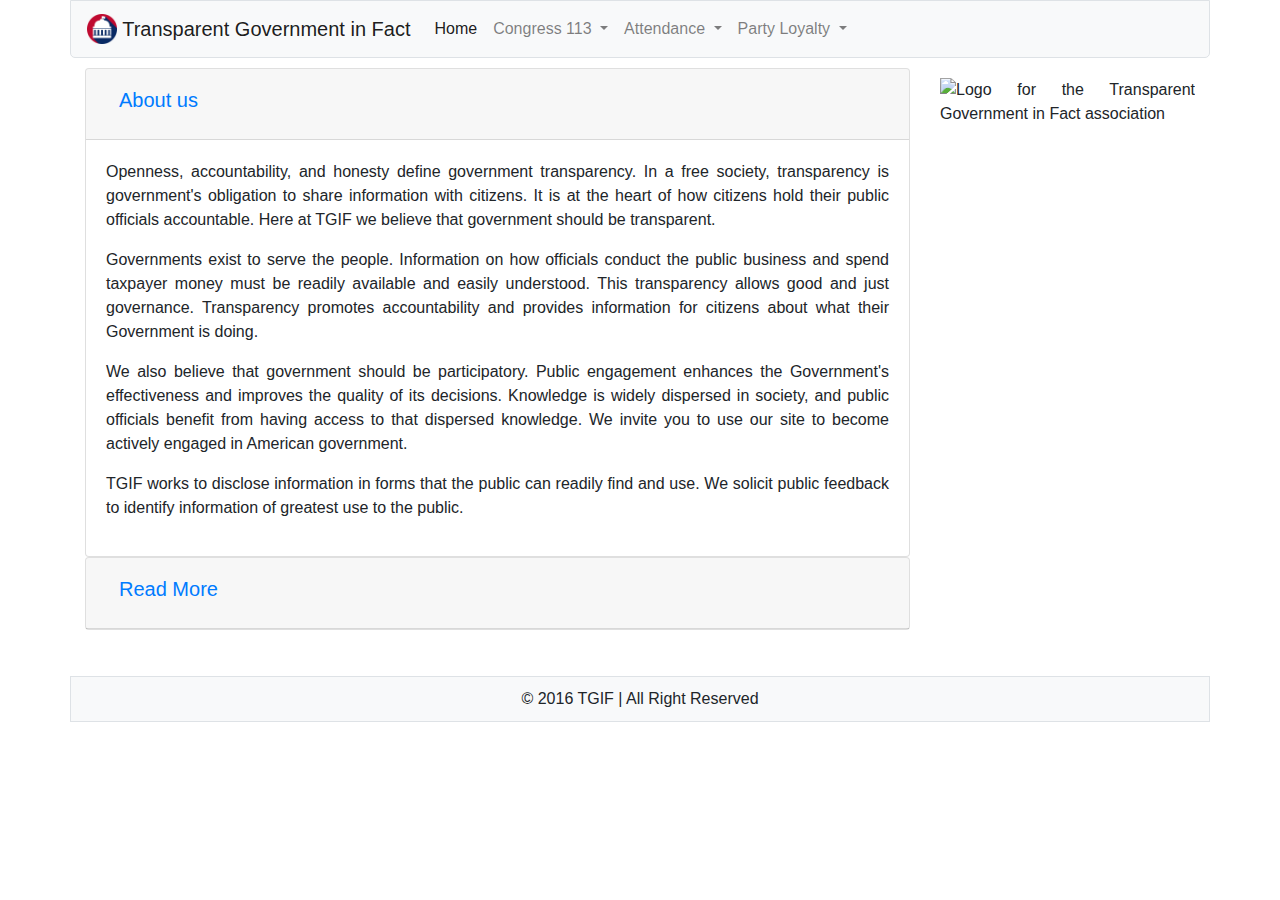
==== commit 9b22f85c: "least 10" ====
--- a/index.html
+++ b/index.html
@@ -24,9 +24,9 @@
 
     <nav
       id="navbar"
-      class="container navbar navbar-expand-md navbar-light bg-light border sticky-top"
+      class="container navbar navbar-expand-lg navbar-light bg-light border sticky-top"
     >
-      <a class="navbar-brand" href="#">
+      <a class="navbar-brand" href="index.html">
         <img
           src="Images/iconHouse2.png"
           width="30"
@@ -52,7 +52,7 @@
       <div class="collapse navbar-collapse" id="navbarSupportedContent">
         <ul class="navbar-nav mr-auto">
           <li class="nav-item active">
-            <a class="nav-link" href="#"
+            <a class="nav-link" href="index.html"
               >Home <span class="sr-only">(current)</span></a
             >
           </li>
@@ -76,6 +76,46 @@
               <a class="dropdown-item" href="senate-data.html">Senate</a>
             </div>
           </li>
+          <li class="nav-item dropdown">
+            <a
+              class="nav-link dropdown-toggle"
+              href="#"
+              id="navbarDropdown"
+              role="button"
+              data-toggle="dropdown"
+              aria-haspopup="true"
+              aria-expanded="false"
+            >
+              Attendance
+            </a>
+
+            <div class="dropdown-menu" aria-labelledby="navbarDropdown">
+              <a class="dropdown-item" href="house-attendance.html">House</a>
+              <div class="dropdown-divider"></div>
+              <a class="dropdown-item" href="senate-attendance.html">Senate</a>
+            </div>
+          </li>
+          <li class="nav-item dropdown">
+            <a
+              class="nav-link dropdown-toggle"
+              href="#"
+              id="navbarDropdown"
+              role="button"
+              data-toggle="dropdown"
+              aria-haspopup="true"
+              aria-expanded="false"
+            >
+              Party Loyalty
+            </a>
+
+            <div class="dropdown-menu" aria-labelledby="navbarDropdown">
+              <a class="dropdown-item" href="house-party-loyalty.html">House</a>
+              <div class="dropdown-divider"></div>
+              <a class="dropdown-item" href="senate-party-loyalty.html"
+                >Senate</a
+              >
+            </div>
+          </li>
         </ul>
       </div>
     </nav>
@@ -87,139 +127,152 @@
   -->
 
     <div id="page-container" class="container content">
-      <div id="content-wrap">
-        <div id="accordion">
-          <div class="card">
-            <div class="card-header" id="headingOne">
-              <h5 class="mb-0">
-                <button
-                  class="btn btn-link"
-                  data-toggle="collapse"
-                  data-target="#collapseOne"
-                  aria-expanded="true"
-                  aria-controls="collapseOne"
+      <div class="row">
+        <div class="col-9">
+          <div id="content-wrap">
+            <div id="accordion">
+              <div class="card">
+                <div class="card-header" id="headingOne">
+                  <h5 class="mb-0">
+                    <button
+                      class="btn btn-link"
+                      data-toggle="collapse"
+                      data-target="#collapseOne"
+                      aria-expanded="true"
+                      aria-controls="collapseOne"
+                    >
+                      <h5>About us</h5>
+                    </button>
+                  </h5>
+                </div>
+
+                <div
+                  id="collapseOne"
+                  class="collapse show"
+                  aria-labelledby="headingOne"
+                  data-parent="#accordion"
                 >
-                  <h5>About us</h5>
-                </button>
-              </h5>
-            </div>
-
-            <div
-              id="collapseOne"
-              class="collapse show"
-              aria-labelledby="headingOne"
-              data-parent="#accordion"
-            >
-              <div class="card-body">
-                <p>
-                  Openness, accountability, and honesty define government
-                  transparency. In a free society, transparency is government's
-                  obligation to share information with citizens. It is at the
-                  heart of how citizens hold their public officials accountable.
-                  Here at TGIF we believe that government should be transparent.
-                </p>
-                <p>
-                  Governments exist to serve the people. Information on how
-                  officials conduct the public business and spend taxpayer money
-                  must be readily available and easily understood. This
-                  transparency allows good and just governance. Transparency
-                  promotes accountability and provides information for citizens
-                  about what their Government is doing.
-                </p>
-                <p>
-                  We also believe that government should be participatory.
-                  Public engagement enhances the Government's effectiveness and
-                  improves the quality of its decisions. Knowledge is widely
-                  dispersed in society, and public officials benefit from having
-                  access to that dispersed knowledge. We invite you to use our
-                  site to become actively engaged in American government.
-                </p>
-                <p>
-                  TGIF works to disclose information in forms that the public
-                  can readily find and use. We solicit public feedback to
-                  identify information of greatest use to the public.
-                </p>
+                  <div class="card-body">
+                    <p>
+                      Openness, accountability, and honesty define government
+                      transparency. In a free society, transparency is
+                      government's obligation to share information with
+                      citizens. It is at the heart of how citizens hold their
+                      public officials accountable. Here at TGIF we believe that
+                      government should be transparent.
+                    </p>
+                    <p>
+                      Governments exist to serve the people. Information on how
+                      officials conduct the public business and spend taxpayer
+                      money must be readily available and easily understood.
+                      This transparency allows good and just governance.
+                      Transparency promotes accountability and provides
+                      information for citizens about what their Government is
+                      doing.
+                    </p>
+                    <p>
+                      We also believe that government should be participatory.
+                      Public engagement enhances the Government's effectiveness
+                      and improves the quality of its decisions. Knowledge is
+                      widely dispersed in society, and public officials benefit
+                      from having access to that dispersed knowledge. We invite
+                      you to use our site to become actively engaged in American
+                      government.
+                    </p>
+                    <p>
+                      TGIF works to disclose information in forms that the
+                      public can readily find and use. We solicit public
+                      feedback to identify information of greatest use to the
+                      public.
+                    </p>
+                  </div>
+                </div>
               </div>
-            </div>
-          </div>
-
-          <div class="card">
-            <div class="card-header" id="headingTwo">
-              <h5 class="mb-0">
-                <button
-                  class="btn btn-link collapsed"
-                  data-toggle="collapse"
-                  data-target="#collapseTwo"
-                  aria-expanded="false"
-                  aria-controls="collapseTwo"
+
+              <div class="card">
+                <div class="card-header" id="headingTwo">
+                  <h5 class="mb-0">
+                    <button
+                      class="btn btn-link collapsed"
+                      data-toggle="collapse"
+                      data-target="#collapseTwo"
+                      aria-expanded="false"
+                      aria-controls="collapseTwo"
+                    >
+                      <h5>Read More</h5>
+                    </button>
+                  </h5>
+                </div>
+                <div
+                  id="collapseTwo"
+                  class="collapse"
+                  aria-labelledby="headingTwo"
+                  data-parent="#accordion"
                 >
-                  <h5>Read More</h5>
-                </button>
-              </h5>
-            </div>
-            <div
-              id="collapseTwo"
-              class="collapse"
-              aria-labelledby="headingTwo"
-              data-parent="#accordion"
-            >
-              <div class="card-body">
-                <h5>Background History of Government Transparency</h5>
-                <p>
-                  In the West, the idea that government should be open to public
-                  scrutiny and susceptible to public opinion dates back at least
-                  to the time of the Enlightenment, when many philosophes made
-                  an attack on absolutist doctrine of state secrecy, a core part
-                  of their intellectual project. The passage of formal
-                  legislative instruments to this end can also be traced to this
-                  time with Sweden, for example, (which then included Finland as
-                  a Swedish-governed territory) enacting free press legislation
-                  as part of its constitution (Freedom of the Press Act, 1766).
-                  This approach, and that of the philosophes more broadly, is
-                  strongly related to recent historiography on the
-                  eighteenth-century public sphere.
-                </p>
-
-                <p>
-                  Influenced by Enlightenment thought, the revolutions in
-                  America (1776) and France (1789), freedom of the press
-                  enshrined provisions and requirements for public budgetary
-                  accounting and freedom of the press in constitutional
-                  articles. In the nineteenth century, attempts by Metternichean
-                  statesmen to row back on these measures were vigorously
-                  opposed by a number of eminent liberal politicians and
-                  writers, Bentham, Mill and Acton prominent among the latter.
-                </p>
-
-                <p>
-                  Open government is widely seen to be a key hallmark of
-                  contemporary democratic practice and is often linked to the
-                  passing of freedom of information legislation. Scandinavian
-                  countries claim to have adopted the first freedom of
-                  information legislation, dating the origins of its modern
-                  provisions to the eighteenth century and Finland continuing
-                  the presumption of openness after gaining independence in
-                  1917, passing its Act on Publicity of Official Documents in
-                  1951 (superseded by new legislation in 1999).
-                </p>
-
-                <p>
-                  The United States passed its Freedom of Information Act (FOIA)
-                  in 1966, FOIAs, Access to Information Acts (AIAs) or
-                  equivalent laws were passed in Denmark and Norway in 1970.
-                </p>
+                  <div class="card-body">
+                    <h5>Background History of Government Transparency</h5>
+                    <p>
+                      In the West, the idea that government should be open to
+                      public scrutiny and susceptible to public opinion dates
+                      back at least to the time of the Enlightenment, when many
+                      philosophes made an attack on absolutist doctrine of state
+                      secrecy, a core part of their intellectual project. The
+                      passage of formal legislative instruments to this end can
+                      also be traced to this time with Sweden, for example,
+                      (which then included Finland as a Swedish-governed
+                      territory) enacting free press legislation as part of its
+                      constitution (Freedom of the Press Act, 1766). This
+                      approach, and that of the philosophes more broadly, is
+                      strongly related to recent historiography on the
+                      eighteenth-century public sphere.
+                    </p>
+
+                    <p>
+                      Influenced by Enlightenment thought, the revolutions in
+                      America (1776) and France (1789), freedom of the press
+                      enshrined provisions and requirements for public budgetary
+                      accounting and freedom of the press in constitutional
+                      articles. In the nineteenth century, attempts by
+                      Metternichean statesmen to row back on these measures were
+                      vigorously opposed by a number of eminent liberal
+                      politicians and writers, Bentham, Mill and Acton prominent
+                      among the latter.
+                    </p>
+
+                    <p>
+                      Open government is widely seen to be a key hallmark of
+                      contemporary democratic practice and is often linked to
+                      the passing of freedom of information legislation.
+                      Scandinavian countries claim to have adopted the first
+                      freedom of information legislation, dating the origins of
+                      its modern provisions to the eighteenth century and
+                      Finland continuing the presumption of openness after
+                      gaining independence in 1917, passing its Act on Publicity
+                      of Official Documents in 1951 (superseded by new
+                      legislation in 1999).
+                    </p>
+
+                    <p>
+                      The United States passed its Freedom of Information Act
+                      (FOIA) in 1966, FOIAs, Access to Information Acts (AIAs)
+                      or equivalent laws were passed in Denmark and Norway in
+                      1970.
+                    </p>
+                  </div>
+                </div>
               </div>
             </div>
           </div>
         </div>
-      </div>
-      <div>
-        <img
-          class="content media"
-          id="homeLogo"
-          src="images/iconHouse2.png"
-          alt="Logo for the Transparent Government in Fact association"
-        />
+
+        <div class="col-3">
+          <img
+            class="content media"
+            id="homeLogo"
+            src="images/iconHouse2.png"
+            alt="Logo for the Transparent Government in Fact association"
+          />
+        </div>
       </div>
     </div>
 
@@ -227,9 +280,6 @@
       <p>&copy; 2016 TGIF | All Right Reserved</p>
     </footer>
 
-    <div id="anyOtherPageWithoutTable"></div>
-
-    <script src="main.js"></script>
     <script
       src="https://code.jquery.com/jquery-3.3.1.slim.min.js"
       integrity="sha384-q8i/X+965DzO0rT7abK41JStQIAqVgRVzpbzo5smXKp4YfRvH+8abtTE1Pi6jizo"
